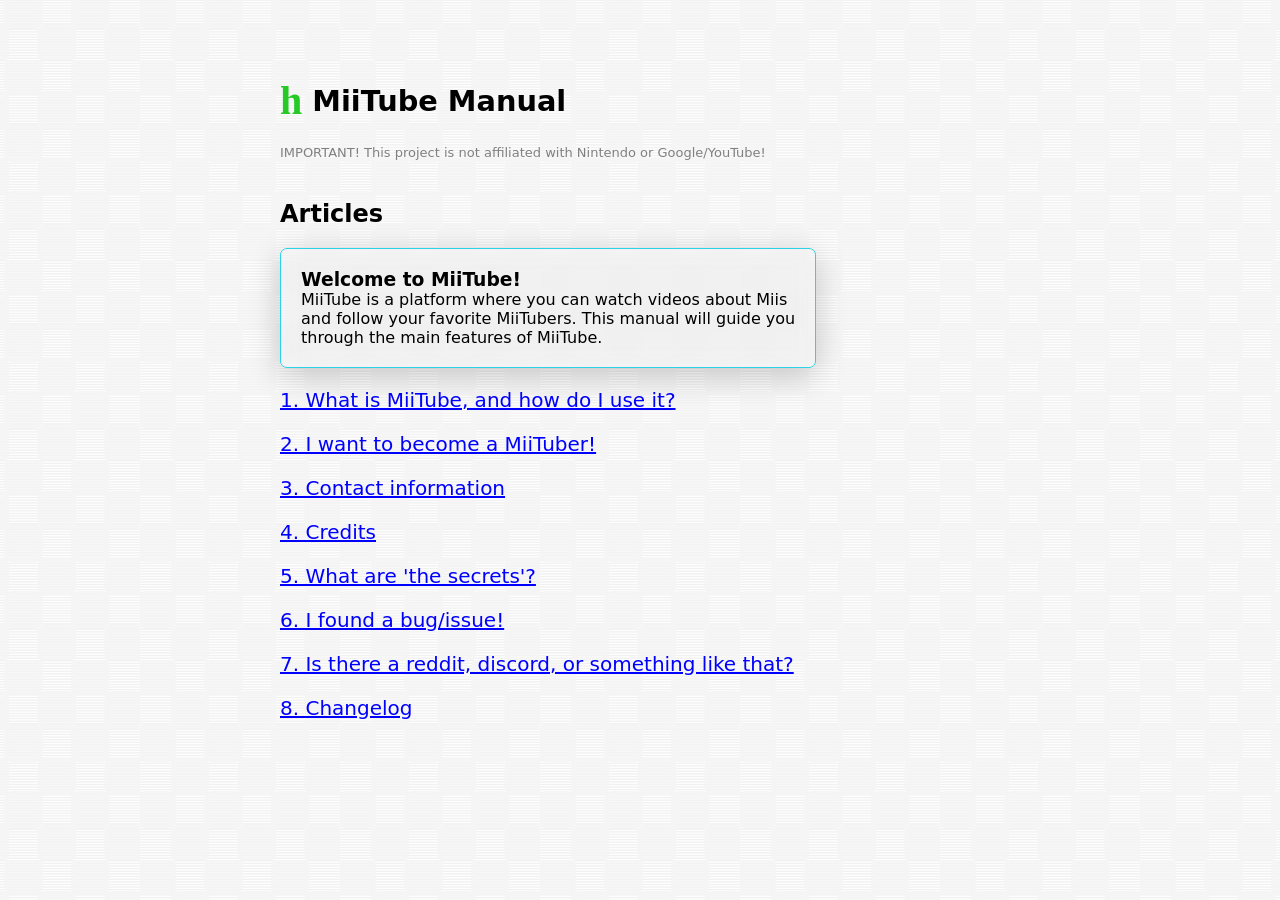
==== manual/index.html @ 06eb88c2 "Fix manual links not working (due to the clean links config change I just now did..)" ====
<!DOCTYPE html>
<html lang="en" data-page="manual">
    <head>
        <meta charset="UTF-8">
        <meta name="viewport" content="width=device-width, initial-scale=1.0">
        <title>MiiTube | Manual</title>
        <link rel="icon" type="image/png" href="/assets/img/favicon.png">
        <script src="/assets/js/navbar.js" defer></script>
        <link rel="stylesheet" href="/assets/css/main.css">
        <link rel="stylesheet" href="/assets/css/manual.css">
    </head>
    <body>
        <audio autoplay id="bgm" src="/assets/sound/artur_menu_musik-artendo.mp3" preload="auto" loop></audio>
        <main>
            <div class="title"><span style="font-family: var(--text_symbolsFont); font-size: 40px; color: rgb(38, 202, 38);">h</span> <h2>MiiTube Manual</h2></div>
            <span style="padding: 0; margin: 0; background: none; font-size: small; color: var(--text_subColor);">IMPORTANT! This project is not affiliated with Nintendo or Google/YouTube!</span><br>

            <br>

            <h2>Articles</h2>
            <div class="intro">
                <h3>Welcome to MiiTube!</h3>
                <p>
                    MiiTube is a platform where you can watch videos about Miis<br>
                    and follow your favorite MiiTubers. This manual will guide you<br>
                    through the main features of MiiTube.
                </p>
            </div>

            <div class="article">
                <a href="./view.html?page=1">1. What is MiiTube, and how do I use it?</a>
            </div>

            <div class="article">
                <a href="./view.html?page=2">2. I want to become a MiiTuber!</a>
            </div>

            <div class="article">
                <a href="./view.html?page=3">3. Contact information</a>
            </div>

            <div class="article">
                <a href="./view.html?page=4">4. Credits</a>
            </div>

            <div class="article">
                <a href="./view.html?page=5">5. What are 'the secrets'?</a>
            </div>

            <div class="article">
                <a href="./view.html?page=6">6. I found a bug/issue!</a>
            </div>

            <div class="article">
                <a href="./view.html?page=7">7. Is there a reddit, discord, or something like that?</a>
            </div>

            <div class="article">
                <a href="./view.html?page=8">8. Changelog</a>
            </div>
        </main>

        <script type="module" src="/assets/js/main.js"></script>
        <script type="module" src="/assets/js/bgMusic.js"></script>
    </body>
</html>
---- assets/css/main.css ----
@import url("root.css");
@import url("tooltip.css");
@import url("buttons.css");

/* general */

html,body {
    margin: 0;
    padding: 0;
}

input, textarea, select, option {
  font: inherit;
}

a:link {
  color: var(--text_link);
}

a:visited {
  color: var(--text_linkVisited);
}


body {
  margin: 0;

  background: var(--bg_src);
  background-position: var(--bg_pos);
  background-repeat: var(--bg_rept);
  background-size: var(--bg_size);
  background-attachment: var(--bg_atchmnt);
  animation: var(--bg_anim);

  color: var(--text_color);
  font-family: var(--text_defaultFont);
  position: relative;
}

body::before {
  content: "";
  position: fixed;
  inset: 0;
  z-index: -1;
}

@keyframes drift {
    0%   { background-position: 0% 0%; }
    100% { background-position: 100% 100%; }
}

main {
    margin: var(--misc_contentMargin);
}

.title {
    display: flex;
    align-items: center;
    gap: 10px;
    font-size: 1.2em;
    font-weight: bold;
}

.secretQRcode {
    width: fill;
    max-width: 750px;
}

#loading-screen {
  position: fixed;
  inset: 0;
  background: #000;
  color: #21e2d9;
  display: flex;
  flex-direction: column;
  align-items: center;
  justify-content: center;
  z-index: 9999;
  transition: opacity 0.6s ease, visibility 0.6s ease;
}

#loading-screen.hidden {
  opacity: 0;
  visibility: hidden;
}

.spinner {
  background: var(--loading-wheel);
  background-size: cover;
  background-position: center;
  background-repeat: no-repeat;
  width: 80px;
  height: 80px;
  animation: spin 1s linear infinite;
}

@keyframes spin {
  to { transform: rotate(360deg); }
}




/* Developer stuffs */

#devbadge {
  position: fixed;
  inset: var(--dev_buttonPos);
  margin: 4px;
  z-index: 6942067;
  pointer-events: auto;
  user-select: none;
  padding: 6px 10px;
  font-size: 18px;
  font-weight: 700;
  letter-spacing: 0.06em;
  border-radius: 6px;
  background: rgba(255, 255, 255, 0.85);
  backdrop-filter: blur(10px) saturate(150%);
  color: rgba(0, 0, 0, 0.49);
  backdrop-filter: saturate(120%) blur(4px);
  box-shadow: 0 6px 18px rgba(0, 0, 0, 0.35);
  transform: translateZ(0);
  opacity: 0.95;
  cursor: pointer;
  transition: transform 0.2s ease-in-out;
}

#devbadge:active {
  transition: transform 0.1s ease-in-out;
  transform: scale(1.1);
}

#devmenu {
  transition: 0.2s ease-in-out;
  position: fixed;
  inset: var(--dev_menuPos);
  width: fit-content;
  min-width: 240px;
  max-width: 500px;
  background: rgba(255, 255, 255, 0.85);
  backdrop-filter: blur(10px) saturate(150%);
  border-radius: 10px;
  box-shadow: 0 8px 22px rgba(0,0,0,0.25);
  color: #222;
  z-index: 696721;
  display: none;
  opacity: 0;
  flex-direction: column;
}

#devmenu.show { display: flex; opacity: 1; }

#devmenu header {
  font-family: "Wii Sans", var(--text_defaultFont);
  font-weight: 700;
  font-size: 15px;
  padding: 10px;
  border-bottom: 1px solid rgba(0, 0, 0, 0.1);
  display: flex;
  justify-content: space-between;
  align-items: center;
}

#devmenu header button {
  background: none;
  border: none;
  font-size: 16px;
  cursor: pointer;
  color: #333;
}

#devmenu .buttons {
  display: grid;
  grid-template-columns: repeat(2, 1fr);
  flex-direction: column;
  padding: 8px;
  gap: 6px;
}

#devmenu .buttons button {
  display: flex !important;
  cursor: pointer;
}

#devmenu .force-theme {
  border-top: 1px solid rgba(0, 0, 0, 0.1);
  padding: 8px 10px 10px;
  display: flex;
  flex-direction: column;
  gap: 6px;
}

#devmenu .force-theme label {
  font-size: 13px;
  font-weight: 600;
  opacity: 0.75;
}

#devmenu .force-theme .input-row {
  display: flex;
  gap: 6px;
}

#devmenu .force-theme input {
  flex: 1;
  border: 1px solid rgba(0, 0, 0, 0.15);
  border-radius: 6px;
  padding: 6px 8px;
  font-size: 13px;
  outline: none;
  background: rgba(255,255,255,0.7);
  transition: border 0.15s ease;
}

#devmenu .force-theme input:focus {
  border-color: rgba(0,0,0,0.3);
}

#devmenu .force-theme button {
  padding: 6px 10px;
  cursor: pointer;
  font-weight: 600;
}
---- assets/css/manual.css ----
@import url("root.css");

main,
.manual-page {
    max-width: 720px;
    margin: 0 auto;
    padding: 0 16px;
}

/*
    JANKY JANK JANK JANK!!!!
    JANK!!!!! STUPID!!!!!
    AAAAAAAAAAAAAAAAAAAAAAAAAAAAAAAAAAAA!!
    FIND A BETTER WAY TO DO THIS LATER.
*/
main {
    margin-top: 60px;
}
/* jank warning end */

.manual-page {
    padding-bottom: 50px;
}

.intro {
    margin-top: 10px;
    background: var(--defaultDiv_bg);
    box-shadow: var(--defaultDiv_shadow);
    backdrop-filter: var(--defaultDiv_filter);
    width: fit-content;
    padding: 20px;
    border-radius: 7px;
    border: var(--defaultDiv_border);
    color: var(--defaultDiv_textColor);
    display: flex;
    flex-direction: column;
    gap: 0px;
}

.intro * {
    margin: 0;
}

.credit-section {
    padding: 10px;
}

.article {
    margin-top: 20px;
    width: fit-content;
    font-size: 20px;
    transition: 0.2s ease-in-out;
}

.article:hover {
    transform: scale(1.1);
    padding-top: 5px;
    padding-bottom: 5px;
}


body.viewer {
    margin: 0;
}

body.viewer img {
    border: 2px solid black;
    border-radius: 3px;
}

#content {
    margin: 20px;
}

#return-btn {
    border-radius: 0px;
    border: none;
    position: fixed;
    background: var(--manual_backButton);
    background-size: var(--manual_backButtonSize);
    background-repeat: no-repeat;
    background-position: center;
    bottom: 0;
    right: 0;
    width: 150px;
    height: 150px;
    cursor: pointer;
    user-select: none;
    z-index: 9999;
}

#return-btn:active {
    width: 130px;
    height: 130px;
    opacity: 0.7;
}
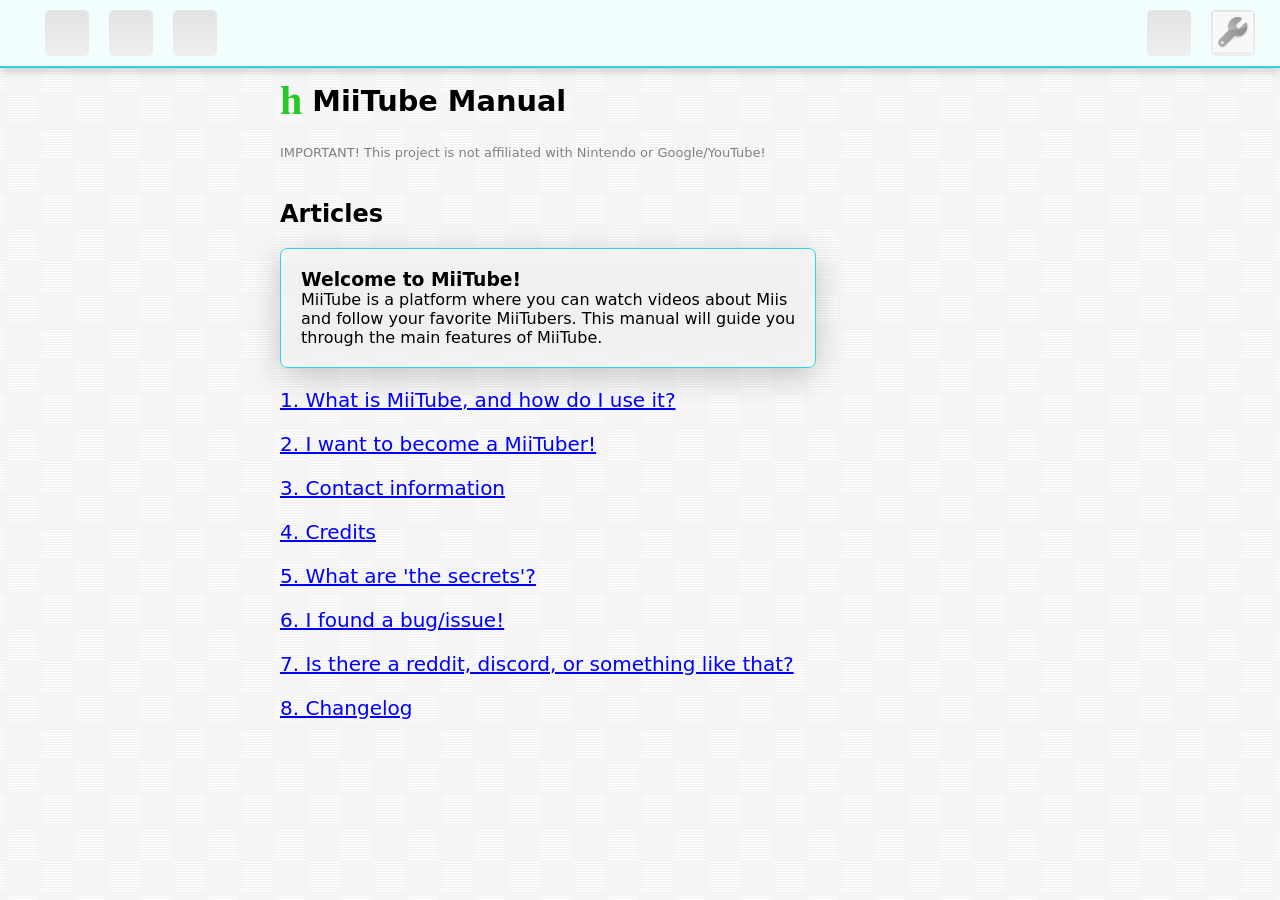
==== commit f398836b: "fix incorrect manual page links" ====
--- a/manual/index.html
+++ b/manual/index.html
@@ -28,35 +28,35 @@
             </div>
 
             <div class="article">
-                <a href="./view.html?page=1">1. What is MiiTube, and how do I use it?</a>
+                <a href="view.html?page=1">1. What is MiiTube, and how do I use it?</a>
             </div>
 
             <div class="article">
-                <a href="./view.html?page=2">2. I want to become a MiiTuber!</a>
+                <a href="view.html?page=2">2. I want to become a MiiTuber!</a>
             </div>
 
             <div class="article">
-                <a href="./view.html?page=3">3. Contact information</a>
+                <a href="view.html?page=3">3. Contact information</a>
             </div>
 
             <div class="article">
-                <a href="./view.html?page=4">4. Credits</a>
+                <a href="view.html?page=4">4. Credits</a>
             </div>
 
             <div class="article">
-                <a href="./view.html?page=5">5. What are 'the secrets'?</a>
+                <a href="view.html?page=5">5. What are 'the secrets'?</a>
             </div>
 
             <div class="article">
-                <a href="./view.html?page=6">6. I found a bug/issue!</a>
+                <a href="view.html?page=6">6. I found a bug/issue!</a>
             </div>
 
             <div class="article">
-                <a href="./view.html?page=7">7. Is there a reddit, discord, or something like that?</a>
+                <a href="view.html?page=7">7. Is there a reddit, discord, or something like that?</a>
             </div>
 
             <div class="article">
-                <a href="./view.html?page=8">8. Changelog</a>
+                <a href="view.html?page=8">8. Changelog</a>
             </div>
         </main>
 
